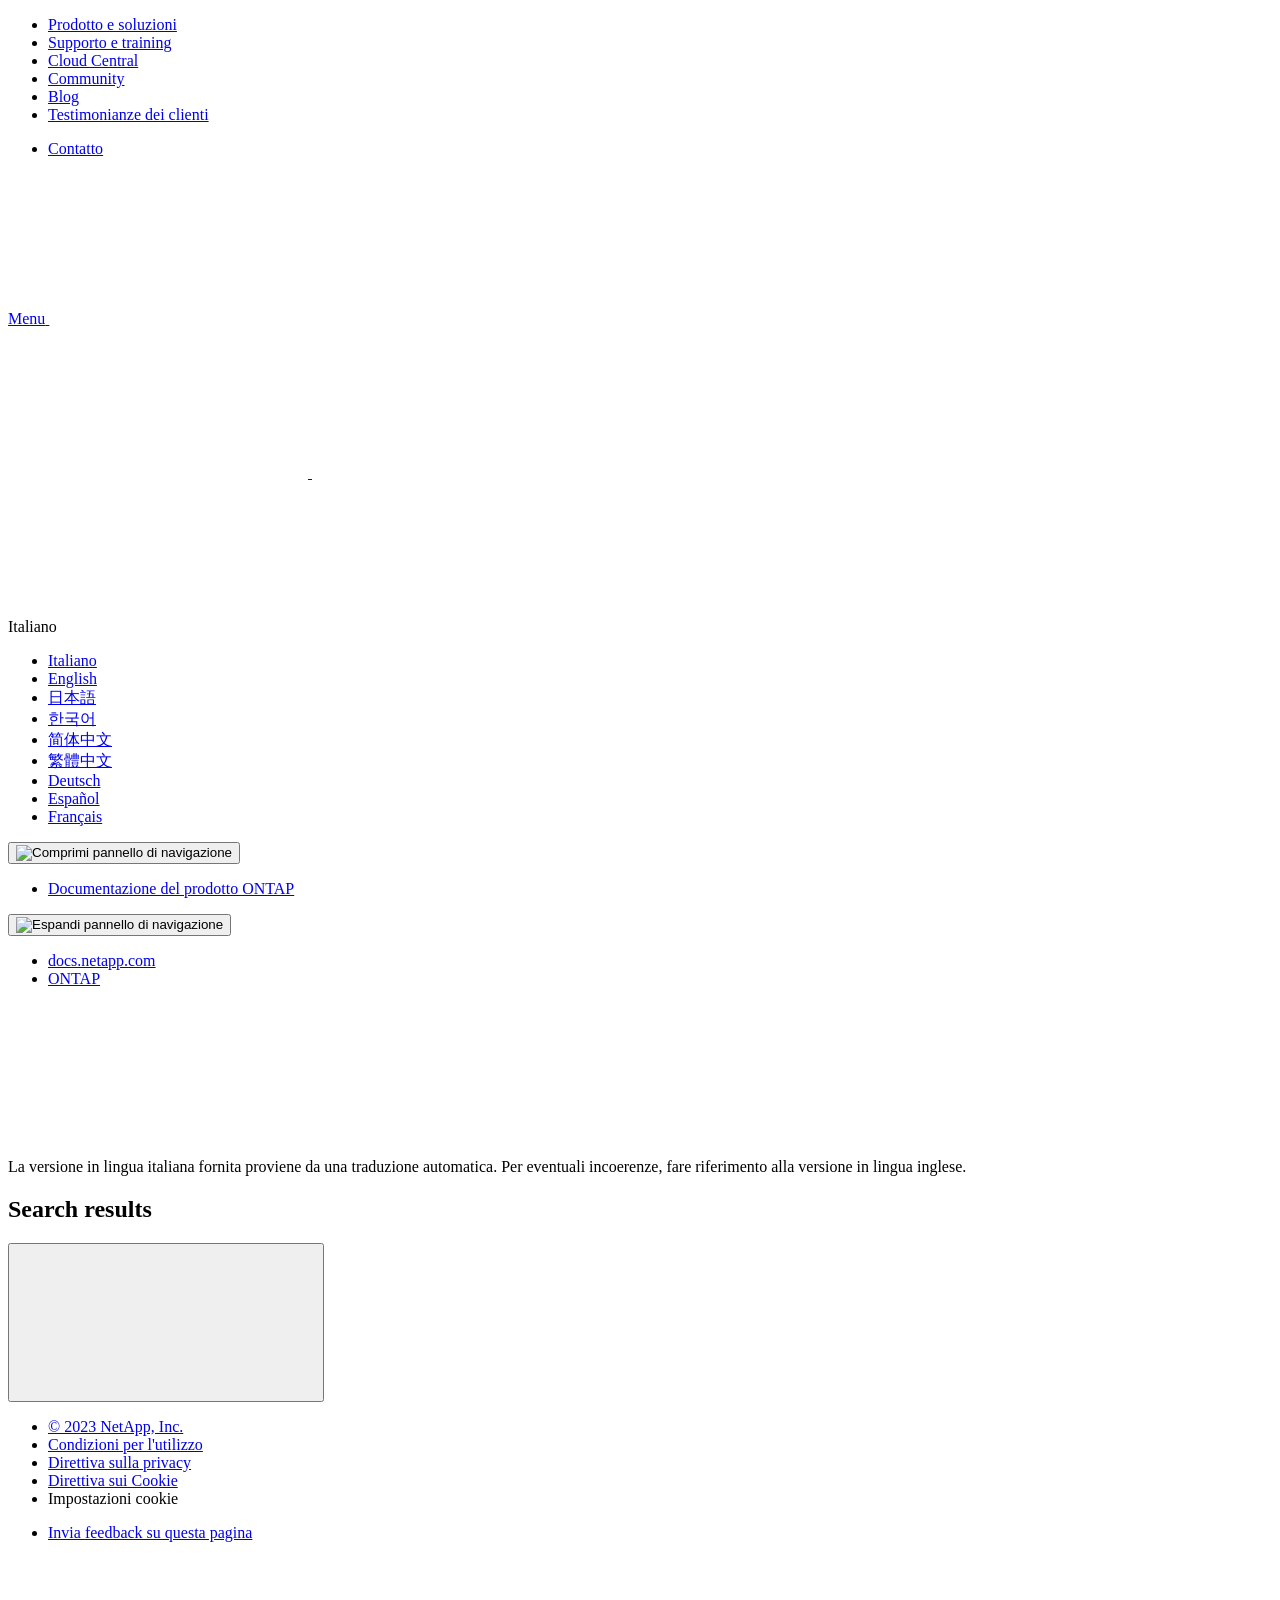
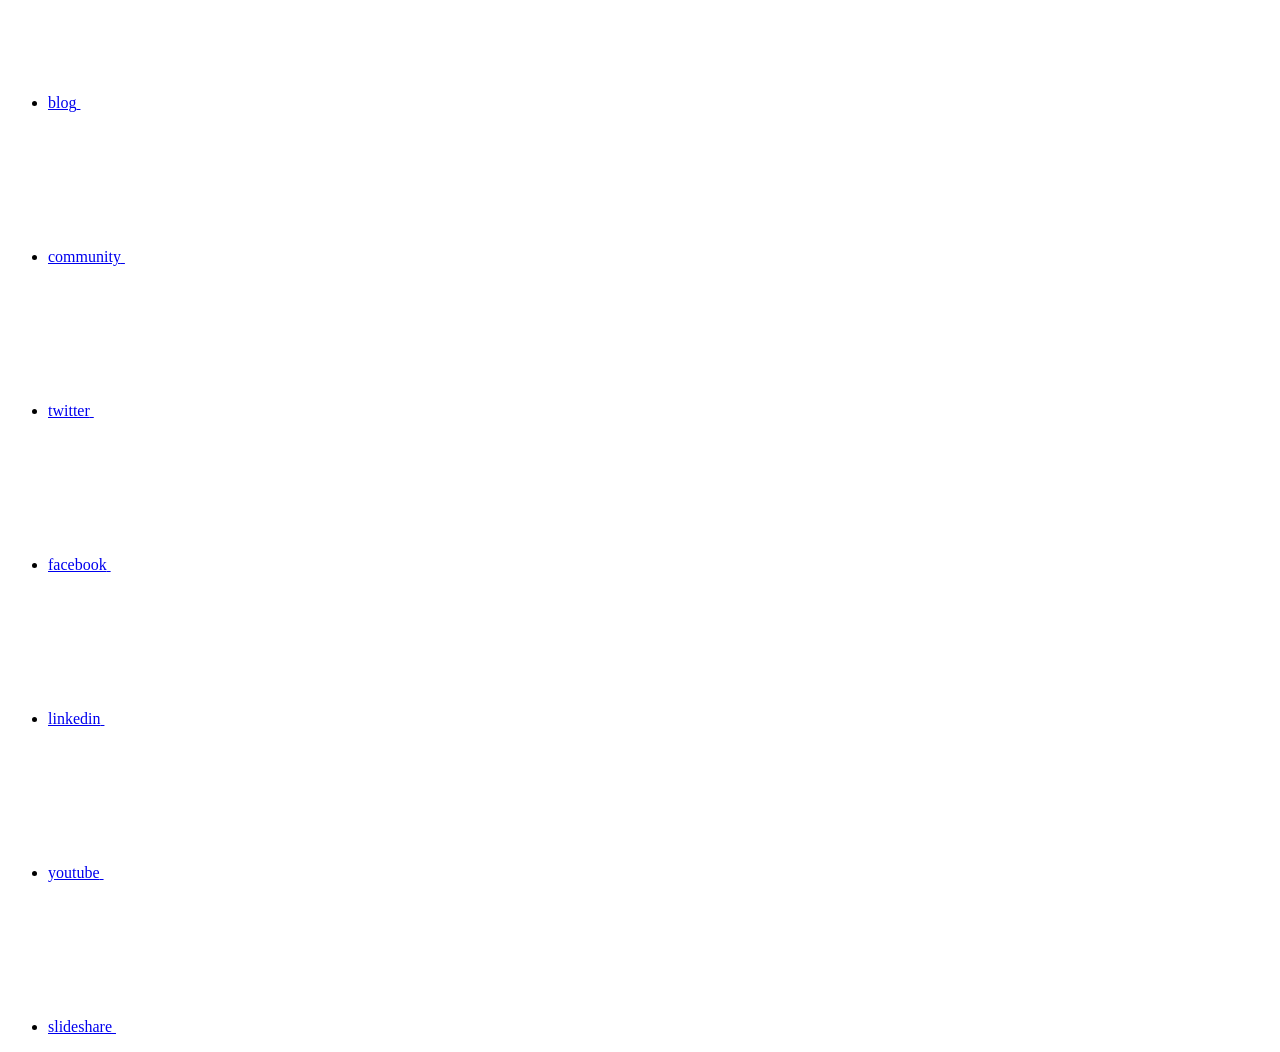
==== search.html @ 5f28cb70 "Deploying to gh-pages from  @ a21752ec2f2bb378ab0547759b6b0096c222dde5 🚀" ====
<!DOCTYPE html>
<html lang="it">
  <head class="at-element-marker">
  <title>Search results</title>
  <meta charset="utf-8">
  <meta http-equiv="x-ua-compatible" content="ie=edge,chrome=1">
  <meta http-equiv="language" content="en">
  <meta name="viewport" content="width=device-width, initial-scale=1">
  <meta property="og:title" content="Search results" />
	<meta property="og:type" content="website" />
	<meta property="og:url" content="https://docs.netapp.com/it-it/ontap-family/search.html" />
	<meta property="og:description" content="" />
  <meta property="og:image" content="https://docs.netapp.com/it-it/ontap-family/images/logo-tophat-social.png" />
  <meta property="og:image:alt" content="NetApp Logo" />
  <meta name="format-detection" content="telephone=no">
  <meta http-equiv="Content-Type" content="text/html; charset=utf-8">
  <meta http-equiv="encoding" content="utf-8">
  <meta http-equiv="nss-type" content="Product Documentation"/>
  <meta http-equiv="nss-subtype" content="User Guide"/><meta name="description" content="">
  <meta name="keywords" content=" "><meta name="translate" content="false"/><!-- Icons -->
  <link rel="icon" href="/it-it/ontap-family/images/favicon.ico" type="image/x-icon">

  <!-- RSS Feed --><!-- CSS Definitions: NetApp CSS should be defined after generic css -->

  <!-- Elastic Search -->
  <link rel="stylesheet" href="//cdn.jsdelivr.net/searchkit/0.10.0/theme.css">

  <!-- Combined CSS -->
  <link rel="stylesheet" type="text/css" href="/it-it/ontap-family/css/netappdocs.css">

  
  <link rel="stylesheet" href="/it-it/ontap-family/css/landing-page.css" type="text/css">
  <link rel="stylesheet" href="/it-it/ontap-family/css/tabbed-blocks.css" type="text/css">
  <!-- Canonical url -->
  <link rel="canonical" href="https://docs.netapp.com/it-it/ontap-family/search.html" />
  <link rel="alternate" hreflang="x-default" href="https://docs.netapp.com/us-en/ontap-family/search.html" />
  <link rel="alternate" hreflang="it" href="https://docs.netapp.com/it-it/ontap-family/search.html" />
  <link rel="alternate" hreflang="en" href="https://docs.netapp.com/us-en/ontap-family/search.html" />
  <link rel="alternate" hreflang="ja" href="https://docs.netapp.com/ja-jp/ontap-family/search.html" />
  <link rel="alternate" hreflang="ko" href="https://docs.netapp.com/ko-kr/ontap-family/search.html" />
  <link rel="alternate" hreflang="zh-Hans" href="https://docs.netapp.com/zh-cn/ontap-family/search.html" />
  <link rel="alternate" hreflang="zh-Hant" href="https://docs.netapp.com/zh-tw/ontap-family/search.html" />
  <link rel="alternate" hreflang="de" href="https://docs.netapp.com/de-de/ontap-family/search.html" />
  <link rel="alternate" hreflang="es" href="https://docs.netapp.com/es-es/ontap-family/search.html" />
  <link rel="alternate" hreflang="fr" href="https://docs.netapp.com/fr-fr/ontap-family/search.html" />
  <!-- Top level site integrations --><script>
    function addAdobeLaunch(adobeId) {
      var head = document.getElementsByTagName('head')[0];
      var adobe = document.createElement("script");
      adobe.type = "text/plain";
      adobe.className = "optanon-category-C0002";
      adobe.src = "//assets.adobedtm.com/60287eadf1ee/c284da483c83/"+adobeId+".min.js";
      head.appendChild(adobe);
    }

    function addGoogleAnalytics(gtagId) {
      var google = document.createElement("script");
      google.type = "text/plain";
      google.className = "optanon-category-C0002";
      google.src = "https://www.googletagmanager.com/gtag/js?id="+gtagId;
      var head = document.getElementsByTagName('head')[0];
      head.appendChild(google);

      window.dataLayer = window.dataLayer || [];
      function gtag(){dataLayer.push(arguments);}
      gtag('js', new Date());
      gtag('config', gtagId);
    }

    function addConsent(consentId) {
      var head = document.getElementsByTagName('head')[0];
      var onetrustConsent = document.createElement("script");
      onetrustConsent.type = "text/javascript";
      onetrustConsent.src = "https://cdn.cookielaw.org/consent/"+consentId+"/OtAutoBlock.js";
      head.appendChild(onetrustConsent);

      var onetrustScript = document.createElement("script");
      onetrustScript.type = "text/javascript";
      onetrustScript.src = "https://cdn.cookielaw.org/scripttemplates/otSDKStub.js";
      onetrustScript.charset = "UTF-8";
      onetrustScript.dataset.documentLanguage = "true";
      onetrustScript.dataset.domainScript = consentId;
      head.appendChild(onetrustScript);
    }addConsent("72570c5c-fe30-465f-b0e0-b77f7fb4ae34");
    addAdobeLaunch("launch-e9ff3acac59f");
    addGoogleAnalytics("UA-81697994-3");function OptanonWrapper() { }
  </script>
  <script src="https://cdnjs.cloudflare.com/ajax/libs/jquery/2.1.4/jquery.min.js"></script>
  <script src="https://cdnjs.cloudflare.com/ajax/libs/jquery-cookie/1.4.1/jquery.cookie.min.js"></script>

  <!-- Used for Product Family Page Sidebar Visibility --><link rel="stylesheet" href='/it-it/ontap-family/css/product-family.css' type="text/css">
  <script src='/it-it/ontap-family/js/product-family.js'></script><!-- Used to import Promise for IE. Required for SearchKit -->
  <script src="https://cdnjs.cloudflare.com/ajax/libs/bluebird/3.3.5/bluebird.min.js"></script><script src='/it-it/ontap-family/js/na-utility.js'></script>
 <!--  
  <link rel='stylesheet' href='/it-it/ontap-family/css/prism.css' type='text/css'>
  <link rel='stylesheet' href='/it-it/ontap-family/css/prism-netapp.css' type='text/css'>
 -->

  <!-- <script src='/it-it/ontap-family/js/na-utility.js'></script> -->
  <script src='/it-it/ontap-family/js/clouddocs.js'></script>
  <script src='/it-it/ontap-family/js/jquery.navgoco.min.js'></script>
  <script src="https://maxcdn.bootstrapcdn.com/bootstrap/3.3.7/js/bootstrap.min.js" integrity="sha384-Tc5IQib027qvyjSMfHjOMaLkfuWVxZxUPnCJA7l2mCWNIpG9mGCD8wGNIcPD7Txa" crossorigin="anonymous"></script>
  <!-- <script src='/it-it/ontap-family/js/toc.js'></script> -->
  <!-- <script src='/it-it/ontap-family/js/customscripts.js'></script> --><script>
      $(document).ready(function() {
          
          var collapseOnInit = true;
          

          var navSettings = {
              "caretHtml": '',
              "accordion": collapseOnInit,
              "openClass": 'active', // open
              "save": false, // leave false or nav highlighting doesn't work right
              "cookie": {
                  "name": 'navgoco',
                  "expires": false,
                  "path": '/'
              },
              "slide": {
                  "duration": 400,
                  "easing": 'swing'
              }
          };

          // Initialize navgoco with default options
          $("#mysidebar").navgoco(navSettings);
          

          $("#collapseAll").click(function(e) {
              e.preventDefault();
              $("#mysidebar").navgoco('toggle', false);
          });

          $("#expandAll").click(function(e) {
              e.preventDefault();
              $("#mysidebar").navgoco('toggle', true);
          });

          $(".sidebar-nav-container").on("scroll", function() {
            $.cookie("sidebarScroll", $(".sidebar-nav-container").scrollTop(), {
              path    : "/it-it/ontap-family"  
            });
          });
          $(function() {
            if ($.cookie("sidebarScroll")) {
              $(".sidebar-nav-container").scrollTop($.cookie("sidebarScroll"));
            }
          });

      });

  </script>
  <script>
      $(document).ready(function() {
          $("#tg-sb-link").click(function() {
              $("#tg-sb-sidebar").toggle();
              $("#tg-sb-content").toggleClass('col-md-9');
              $("#tg-sb-content").toggleClass('col-md-12');
              $("#tg-sb-icon").toggleClass('fa-toggle-on');
              $("#tg-sb-icon").toggleClass('fa-toggle-off');
          });
      });
  </script>
  <script src='/it-it/ontap-family/js/custom-dropdown.js'></script>
  <script src='/it-it/ontap-family/js/FileSaver.min.js'></script>
  <script src='/it-it/ontap-family/js/jszip-utils.min.js'></script>
  <script src='/it-it/ontap-family/js/jszip.min.js'></script>
  <!-- <script src='/it-it/ontap-family/js/pdf-ux.js'></script> -->
</head>


  <body class role="document" data-flavor="">
    <div id="page" class="n-off-canvas-menu">
      <div class="n-off-canvas-menu__menu"><!--TODO: Add offcanvas code --></div>
      <div class="n-off-canvas-menu__content-wrap">
        <header class="site-header" id="banner">
  
  <!-- Start top_hat -->
  <div class="n-top-hat">
    <div class="n-container">
      <div class="n-top-hat__cross-property-nav">
        <ul class="n-top-hat__list">
          <li class="n-top-hat__list-item">
            <a href="https://www.netapp.com/products-a-z/" class="n-top-hat__link">Prodotto e soluzioni</a>
          </li>
          <li class="n-top-hat__list-item">
            <a href="https://www.netapp.com/support-and-training/netapp-university/" class="n-top-hat__link">Supporto e training</a>
          </li>
          <li class="n-top-hat__list-item">
            <a href="https://cloud.netapp.com" class="n-top-hat__link">Cloud Central</a>
          </li>
          <li class="n-top-hat__list-item">
            <a href="https://community.netapp.com/" class="n-top-hat__link">Community</a>
          </li>
          <li class="n-top-hat__list-item">
            <a href="https://blog.netapp.com/" class="n-top-hat__link">Blog</a>
          </li>
          <li class="n-top-hat__list-item">
            <a href="https://customers.netapp.com/en/" class="n-top-hat__link">Testimonianze dei clienti</a>
          </li>
        </ul>
      </div>
      <div class="n-top-hat__utils">
        <ul class="n-top-hat__list">
          <li class="n-top-hat__list-item">
            <a href="https://www.netapp.com/company/contact-us/" target="_self" class="n-top-hat__link" data-ntap-ui="contact-us">Contatto</a>
          </li>
        </ul>
      </div>
    </div>
  </div>
  <!-- End top_hat -->

  <!-- Start property bar -->
  <style>
    .n-property-navigation-bar__menus--desktop-experience .n-menu--mega__default-content__heading span {
    color: #34B0FF;
    }
  </style>
  <div class="n-property-bar " data-ntap-ui="sticky-nav">
    <div class="n-property-bar__inner-wrap">
      <div class="n-property-bar__menu-toggle">
        <a href="#" class="n-property-bar__menu-toggle-link">
          <span class="n-property-bar__menu-toggle-text">Menu</span>
          <svg class="n-icon-bars n-property-bar__menu-toggle-icon" aria-labelledby="title">
            <title>bars</title>
            <use xlink:href="/it-it/ontap-family/images/sprite.svg#bars"></use>
          </svg>
        </a>
      </div>
      <div class="n-property-bar__property-mark ">
        <a href="https://www.netapp.com" class="n-property-bar__property-link">
          <div class="n-property-bar__logo">
            <svg class="n-icon-netapp-mark n-icon-netapp-mark n-property-bar__netapp-mark-icon" aria-labelledby="title">
              <title>netapp-mark</title>
              <use xlink:href="/it-it/ontap-family/images/sprite.svg#netapp-mark"></use>
            </svg>
            <svg class="n-icon-netapp-logo n-property-bar__logo-svg" aria-labelledby="title">
              <title>netapp-logo</title>
              <use xlink:href="/it-it/ontap-family/images/sprite.svg#netapp-logo"></use>
            </svg>
          </div>
        </a>
      </div>

      
    </div>
  </div>
  <div class="n-property-bar__toolbar">
    <!-- Start Language Selector --><div id="language-dropdown" class="custom-dropdown custom-dropdown-lang">
      <div class="custom-dropdown-select custom-dropdown-select-lang">
      <span class="lang-name">Italiano</span>
          <svg class="n-globe__icon" aria-labelledby="title">
            <title>globe</title>
            <use xmlns:xlink="http://www.w3.org/1999/xlink" xlink:href="/it-it/ontap-family/images/sprite.svg#globe"></use>
          </svg>
        </button>
      </div>

      <ul class="custom-dropdown-menu"><li>
          <a href="https://docs.netapp.com/it-it/ontap-family//search.html" target="_self"><span translate="no" class="notranslate">Italiano</span></a>
        </li><li>
          <a href="https://docs.netapp.com/us-en/ontap-family//search.html" target="_self"><span translate="no" class="notranslate">English</span></a>
        </li><li>
          <a href="https://docs.netapp.com/ja-jp/ontap-family//search.html" target="_self"><span translate="no" class="notranslate">日本語</span></a>
        </li><li>
          <a href="https://docs.netapp.com/ko-kr/ontap-family//search.html" target="_self"><span translate="no" class="notranslate">한국어</span></a>
        </li><li>
          <a href="https://docs.netapp.com/zh-cn/ontap-family//search.html" target="_self"><span translate="no" class="notranslate">简体中文</span></a>
        </li><li>
          <a href="https://docs.netapp.com/zh-tw/ontap-family//search.html" target="_self"><span translate="no" class="notranslate">繁體中文</span></a>
        </li><li>
          <a href="https://docs.netapp.com/de-de/ontap-family//search.html" target="_self"><span translate="no" class="notranslate">Deutsch</span></a>
        </li><li>
          <a href="https://docs.netapp.com/es-es/ontap-family//search.html" target="_self"><span translate="no" class="notranslate">Español</span></a>
        </li><li>
          <a href="https://docs.netapp.com/fr-fr/ontap-family//search.html" target="_self"><span translate="no" class="notranslate">Français</span></a>
        </li></ul>
    </div>
    <!-- End Language Selector -->

    <div class="n-property-bar__cta"></div>
  </div>
  <!-- End property bar -->
</header>


        <main id="n-main-content" class="n-main-content">
          <!-- Start Documentation Content -->
<div class="ie-main">
  <!-- Sidebar Column -->
  
  <div class="col-md-3" id="sidebar-height">
      <button id="btn-sidebar-collapse" onclick="hideSidebar()"><img src="/it-it/ontap-family/images/collapse.png" alt="Comprimi pannello di navigazione"></button>
      <div class="sidebar-nav-container" id="mysidebardiv">
  <ul id="mysidebar" class="nav"><li 
      data-pdf-exists="true" 
      data-pdf-filename="Documentazione del prodotto ONTAP"
      data-li-level="1#" 
      class=" "
    ><a class="na-navbar-padding" href="/it-it/ontap-family/index.html">
        Documentazione del prodotto ONTAP
      </a></li></ul>
</div>
<script>
  window.onscroll = () => {
    const value = -40 - (document.body.scrollHeight - (window.innerHeight + document.scrollingElement.scrollTop));
    
    document.getElementById("sidebar-height").style.bottom = Math.max(0,value) + "px";
};
</script>
<!-- this highlights the active parent class in the navgoco sidebar. this is critical so that the parent expands when you're viewing a page. This must appear below the sidebar code above. Otherwise, if placed inside customscripts.js, the script runs before the sidebar code runs and the class never gets inserted.-->
<script>$("li.active").parents('li').toggleClass("active");</script>
<script>$("#mysidebar li.active").parents('ul').css("display","block");</script>


  </div>
  

  <div class="ie-content-pane n-doc__component-detail-content n-doc__component-detail-content--show-code">
    <!-- Begin of page container --><article class="page-content" id="main">
      <div class="ie-utility">
  <button id="btn-sidebar-expand" onclick="showSidebar()"><img src="/it-it/ontap-family/images/expand.png" alt="Espandi pannello di navigazione"></button>
  <div class="ie-menu">
    <div class="n-breadcrumb">
      <ul class="n-breadcrumb__list">
        <li class="n-breadcrumb__list-item">
          <a href="https://docs.netapp.com">docs.netapp.com</a>
        </li>
        

        

        <li class="n-breadcrumb__list-item">
          <a href="/it-it/ontap-family/">ONTAP</a>
        </li>

      </ul>
    </div>
    <div style="clear: both"></div><!-- Main needs to have height -->
  </div>
</div>

      <div class="ie-nmt-disclaimer">
  <span>
    <div class="ie-nmt-disclaimer-container">
      <div class="ie-nmt-disclaimer-icon">
        <svg class="luci-icon" aria-hidden="true">
          <use xlink:href="/it-it/ontap-family/images/sprite.svg#circle-info">
        </svg>
      </div>
      <div class="ie-nmt-disclaimer-content">
        <span> La versione in lingua italiana fornita proviene da una traduzione automatica. Per eventuali incoerenze, fare riferimento alla versione in lingua inglese. </span>
      </div>
      <div style="clear:both;"></div>
    </div>
  </span>
</div><div class="n-doc__component-detail-heading-wrap">
  <h1 class="n-doc__component-detail-heading">Search results</h1>
</div>


<div id="search-demo-container" class="n-property-bar__search">
  <div id="react-search" 
  data-search-html="/it-it/ontap-family/search.html"
  data-type="page" 
  data-placeholder="Esplora la documentazione" 
  data-no-results-found="Nessun risultato per {query}" 
  data-did-you-mean="Cerca {suggestion}." 
  data-no-results-found-did-you-mean="Nessun risultato per {query}. Intendi {suggestion}?" 
  data-results-found="{hitCount} risultati trovati"
  data-error-message="Si è verificato un problema durante il recupero dei risultati. Riprova."
  data-error-reset="Reimposta ricerca"
  data-sk-es-pf-indexes=""
  data-flavor=""></div>
  <button class="search-all-icon n-property-bar__search-toggle-button" type="button">
    <svg class="n-icon-search n-property-bar__search-toggle-button-icon" aria-labelledby="title">
      <title>search</title>
      <use xmlns:xlink="http://www.w3.org/1999/xlink" xlink:href="/it-it/ontap-family/images/sprite.svg#search"></use>
    </svg>
  </button>
</div>


    </article>
    <!-- Page Container -->
  </div>

  <div style="clear: both"></div><!-- Main needs to have height --></div>

        </main>

        <footer class="n-footer">
  <div class="n-footer__bottom">
    <div class="n-container">
      <div class="n-footer__bottom-left">
        <div class="n-footer__copyright">
          <ul class="n-footer__copyright-list">
            <li class="n-footer__copyright-link">
              <a href="https://www.netapp.com/company/legal/copyright/">© 2023 NetApp, Inc.</a>
            </li>
            <li class="n-footer__copyright-link">
              <a href="https://www.netapp.com/company/legal/terms-of-use/">Condizioni per l'utilizzo</a>
            </li>
            <li class="n-footer__copyright-link">
              <a href="https://www.netapp.com/company/legal/privacy-policy/">Direttiva sulla privacy</a>
            </li>
            <li class="n-footer__copyright-link">
              <a href="https://www.netapp.com/company/legal/cookie-policy/">Direttiva sui Cookie</a>
            </li>
            <li class="n-footer__copyright-link">
              <a class="ot-sdk-show-settings">Impostazioni cookie</a>
            </li>
          </ul>
        </div>
      </div>
      <div class="n-footer__bottom-right">
        <div class="n-footer__copyright">
          <ul class="n-footer__copyright-list">
            <li class="n-footer__copyright-link">
              <a target="_self" href="javascript:netapp_mailto()">Invia feedback su questa pagina</a>
            </li>
          </ul>
        </div>
        <div class="n-footer__social-links">
          <ul class="n-footer__social-link-list">
            <li class="n-footer__social-link-list-item">
              <a class="n-footer__social-link" data-ntap-social="follow-blog" href="https://blog.netapp.com"
                target="_blank" title="blog" alt="blog">
                <span class="n-footer__social-link-text">blog</span>
                <svg class="n-icon-blog n-footer__social-link-icon" aria-labelledby="title">
                  <title>blog@</title>
                  <use xmlns:xlink="http://www.w3.org/1999/xlink"
                    xlink:href="/it-it/ontap-family/images/sprite.svg#blog"></use>
                </svg>
              </a>
            </li>
            <li class="n-footer__social-link-list-item">
              <a class="n-footer__social-link" data-ntap-social="follow-community" href="https://community.netapp.com/"
                target="_blank" title="community" alt="community">
                <span class="n-footer__social-link-text">community</span>
                <svg class="n-icon-community n-footer__social-link-icon" aria-labelledby="title">
                  <title>community@</title>
                  <use xmlns:xlink="http://www.w3.org/1999/xlink"
                    xlink:href="/it-it/ontap-family/images/sprite.svg#comments"></use>
                </svg>
              </a>
            </li>
            <li class="n-footer__social-link-list-item">
              <a class="n-footer__social-link" data-ntap-social="follow-twitter" href="https://twitter.com/netapp"
                target="_blank" title="twitter" alt="twitter">
                <span class="n-footer__social-link-text">twitter</span>
                <svg class="n-icon-twitter n-footer__social-link-icon" aria-labelledby="title">
                  <title>twitter@</title>
                  <use xmlns:xlink="http://www.w3.org/1999/xlink"
                    xlink:href="/it-it/ontap-family/images/sprite.svg#twitter"></use>
                </svg>
              </a>
            </li>
            <li class="n-footer__social-link-list-item">
              <a class="n-footer__social-link" data-ntap-social="follow-facebook" href="https://www.facebook.com/NetApp"
                target="_blank" title="facebook" alt="facebook">
                <span class="n-footer__social-link-text">facebook</span>
                <svg class="n-icon-facebook n-footer__social-link-icon" aria-labelledby="title">
                  <title>facebook@</title>
                  <use xmlns:xlink="http://www.w3.org/1999/xlink"
                    xlink:href="/it-it/ontap-family/images/sprite.svg#facebook"></use>
                </svg>
              </a>
            </li>
            <li class="n-footer__social-link-list-item">
              <a class="n-footer__social-link" data-ntap-social="follow-linkedin"
                href="https://www.linkedin.com/company/netapp" target="_blank" title="linkedin" alt="linkedin">
                <span class="n-footer__social-link-text">linkedin</span>
                <svg class="n-icon-linkedin n-footer__social-link-icon" aria-labelledby="title">
                  <title>linkedin@</title>
                  <use xmlns:xlink="http://www.w3.org/1999/xlink"
                    xlink:href="/it-it/ontap-family/images/sprite.svg#linkedin"></use>
                </svg>
              </a>
            </li>
            <li class="n-footer__social-link-list-item">
              <a class="n-footer__social-link" data-ntap-social="follow-youtube"
                href="https://www.youtube.com/user/NetAppTV" target="_blank" title="youtube" alt="youtube">
                <span class="n-footer__social-link-text">youtube</span>
                <svg class="n-icon-youtube n-footer__social-link-icon" aria-labelledby="title">
                  <title>youtube@</title>
                  <use xmlns:xlink="http://www.w3.org/1999/xlink"
                    xlink:href="/it-it/ontap-family/images/sprite.svg#youtube"></use>
                </svg>
              </a>
            </li>
            <li class="n-footer__social-link-list-item">
              <a class="n-footer__social-link" data-ntap-social="follow-slideshare"
                href="https://www.slideshare.net/NetApp" target="_blank" title="slideshare" alt="slideshare">
                <span class="n-footer__social-link-text">slideshare</span>
                <svg class="n-icon-slideshare n-footer__social-link-icon" aria-labelledby="title">
                  <title>slideshare@</title>
                  <use xmlns:xlink="http://www.w3.org/1999/xlink"
                    xlink:href="/it-it/ontap-family/images/sprite.svg#slideshare"></use>
                </svg>
              </a>
            </li>
          </ul>
        </div>
      </div>
    </div>
  </div>
</footer>

      </div><!-- Elasticsearch JS -->
      <script type="text/javascript" src='/it-it/ontap-family/js/bundle.js'></script>

      <!-- Syntax Highlighting -->
      <script type="text/javascript" src='/it-it/ontap-family/js/prism.js'></script>
      <script type="text/javascript" src='/it-it/ontap-family/js/prism-curl.js'></script>
    </div>
    <script>
      document.body.offsetWidth=1903;
      cookieLaw = {}
      cookieLaw.euCountry = "US";
      cookieLaw.invoke = function(){return false;}
    </script>
    <script src='/it-it/ontap-family/js/tabbed-blocks.js'></script>
    <script src='/it-it/ontap-family/js/sidebar.js'></script>
  </body><script>
    /*
      if(hasParameter(window.location.search,'q')) {
        var queryString = decodeURI(getParameter(window.location.search, 'q'));
        document.getElementsByClassName("sk-search-box__text")[0].setAttribute("value", queryString);
      }

      function getParameter(searchString,param) {
        var params = searchString.split('?&');
        for(var i=0;i<params.length;i++) {
          var paramIndex = params[i].indexOf(param+"=");
          if(paramIndex != -1) {
            return params[i].substring(paramIndex+param.length+1);
          }
        }

        return "";
      }

      function hasParameter(searchString,param) {
        searchString = searchString || "";
        param = param || "";
        return (searchString.indexOf("?"+param+"=") != -1 || searchString.indexOf("&"+param+"=") != -1);
      }
      */
  </script></html>
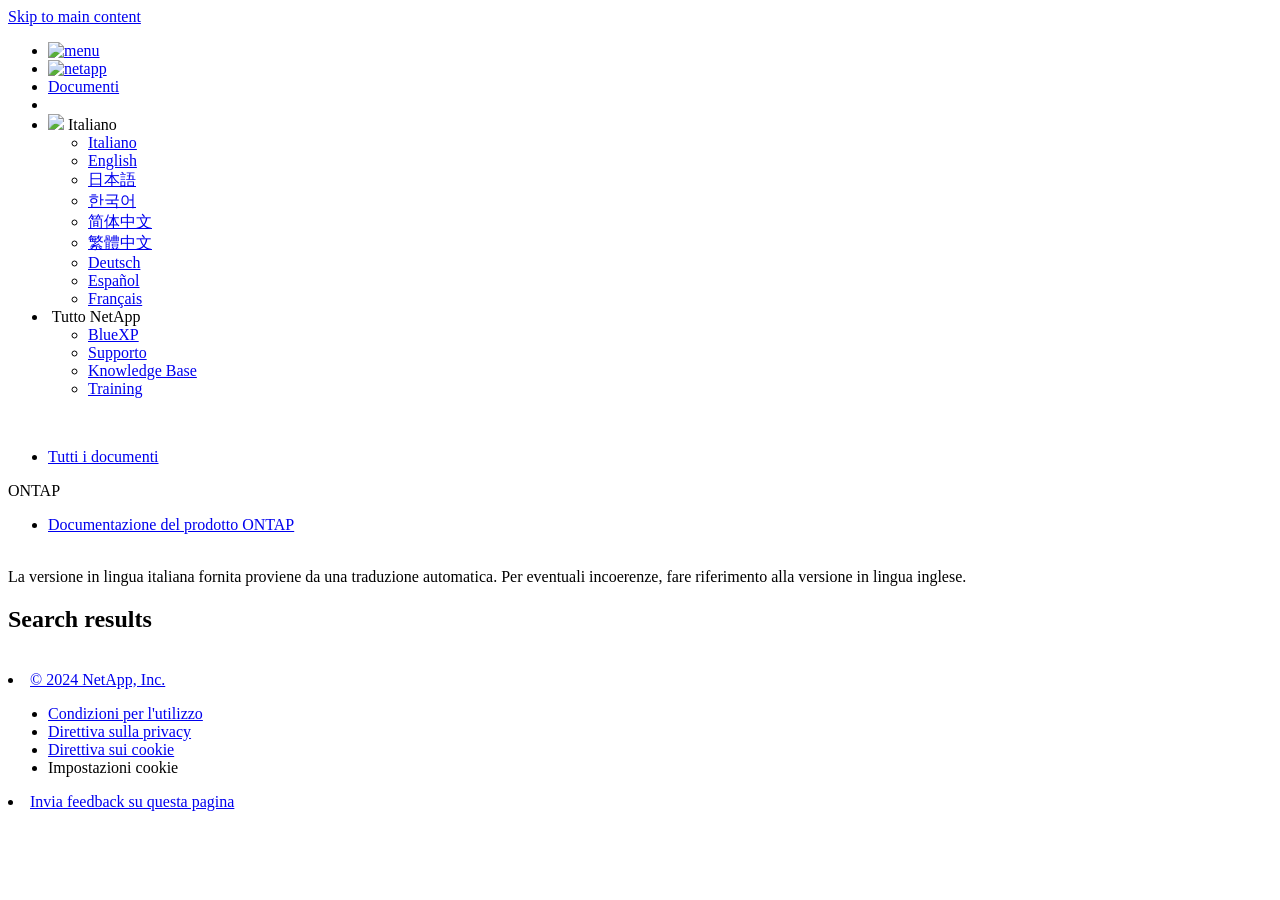
==== commit b5b9d4be: "Built from 3b812da NetAppDocs/netappdocs-build@782b76fc1b76c51d43b6371d3a2fc29d93541a50" ====
--- a/search.html
+++ b/search.html
@@ -22,15 +22,13 @@
 
   <!-- RSS Feed --><!-- CSS Definitions: NetApp CSS should be defined after generic css -->
 
-  <!-- Elastic Search -->
-  <link rel="stylesheet" href="//cdn.jsdelivr.net/searchkit/0.10.0/theme.css">
 
   <!-- Combined CSS -->
-  <link rel="stylesheet" type="text/css" href="/it-it/ontap-family/css/netappdocs.css">
-
-  
-  <link rel="stylesheet" href="/it-it/ontap-family/css/landing-page.css" type="text/css">
-  <link rel="stylesheet" href="/it-it/ontap-family/css/tabbed-blocks.css" type="text/css">
+  <link rel="stylesheet" type="text/css" href="/it-it/ontap-family/css/ie-netappdocs.css">
+
+  
+  <link rel="stylesheet" href="/it-it/ontap-family/css/ie-landing-page.css" type="text/css">
+  <link rel="stylesheet" href="/it-it/ontap-family/css/ie-tabbed-blocks.css" type="text/css">
   <!-- Canonical url -->
   <link rel="canonical" href="https://docs.netapp.com/it-it/ontap-family/search.html" />
   <link rel="alternate" hreflang="x-default" href="https://docs.netapp.com/us-en/ontap-family/search.html" />
@@ -43,115 +41,26 @@
   <link rel="alternate" hreflang="de" href="https://docs.netapp.com/de-de/ontap-family/search.html" />
   <link rel="alternate" hreflang="es" href="https://docs.netapp.com/es-es/ontap-family/search.html" />
   <link rel="alternate" hreflang="fr" href="https://docs.netapp.com/fr-fr/ontap-family/search.html" />
-  <!-- Top level site integrations --><script>
-    function addAdobeLaunch(adobeId) {
-      var head = document.getElementsByTagName('head')[0];
-      var adobe = document.createElement("script");
-      adobe.type = "text/plain";
-      adobe.className = "optanon-category-C0002";
-      adobe.src = "//assets.adobedtm.com/60287eadf1ee/c284da483c83/"+adobeId+".min.js";
-      head.appendChild(adobe);
-    }
-
-    function addGoogleAnalytics(gtagId) {
-      var google = document.createElement("script");
-      google.type = "text/plain";
-      google.className = "optanon-category-C0002";
-      google.src = "https://www.googletagmanager.com/gtag/js?id="+gtagId;
-      var head = document.getElementsByTagName('head')[0];
-      head.appendChild(google);
-
-      window.dataLayer = window.dataLayer || [];
-      function gtag(){dataLayer.push(arguments);}
-      gtag('js', new Date());
-      gtag('config', gtagId);
-    }
-
-    function addConsent(consentId) {
-      var head = document.getElementsByTagName('head')[0];
-      var onetrustConsent = document.createElement("script");
-      onetrustConsent.type = "text/javascript";
-      onetrustConsent.src = "https://cdn.cookielaw.org/consent/"+consentId+"/OtAutoBlock.js";
-      head.appendChild(onetrustConsent);
-
-      var onetrustScript = document.createElement("script");
-      onetrustScript.type = "text/javascript";
-      onetrustScript.src = "https://cdn.cookielaw.org/scripttemplates/otSDKStub.js";
-      onetrustScript.charset = "UTF-8";
-      onetrustScript.dataset.documentLanguage = "true";
-      onetrustScript.dataset.domainScript = consentId;
-      head.appendChild(onetrustScript);
-    }addConsent("72570c5c-fe30-465f-b0e0-b77f7fb4ae34");
-    addAdobeLaunch("launch-e9ff3acac59f");
-    addGoogleAnalytics("UA-81697994-3");function OptanonWrapper() { }
-  </script>
+  <!-- Top level site integrations -->
+<script type="text/javascript" src="https://cdn.cookielaw.org/consent/72570c5c-fe30-465f-b0e0-b77f7fb4ae34/OtAutoBlock.js"></script>
+    <script type="text/javascript" src="https://cdn.cookielaw.org/scripttemplates/otSDKStub.js" charset="UTF-8" data-document-language="true" data-domain-script="72570c5c-fe30-465f-b0e0-b77f7fb4ae34"></script>
+    <script type="text/javascript">function OptanonWrapper() { }</script>
+    <script type="text/plain" class="optanon-category-C0002" src="https://assets.adobedtm.com/60287eadf1ee/c284da483c83/launch-e9ff3acac59f.min.js"></script>
+    <script class="optanon-category-C0001">(function(w,d,s,l,i){w[l]=w[l]||[];w[l].push({'gtm.start':
+        new Date().getTime(),event:'gtm.js'});var f=d.getElementsByTagName(s)[0],
+        j=d.createElement(s),dl=l!='dataLayer'?'&l='+l:'';j.setAttributeNode(d.createAttribute('data-ot-ignore'));j.setAttribute('class','optanon-category-C0001');j.async=true;
+        j.src='https://www.googletagmanager.com/gtm.js?id='+i+dl+'';f.parentNode.insertBefore(j,f);
+        })(window,document,'script','dataLayer','GTM-MD73T9M');</script>
+
   <script src="https://cdnjs.cloudflare.com/ajax/libs/jquery/2.1.4/jquery.min.js"></script>
+  
   <script src="https://cdnjs.cloudflare.com/ajax/libs/jquery-cookie/1.4.1/jquery.cookie.min.js"></script>
 
-  <!-- Used for Product Family Page Sidebar Visibility --><link rel="stylesheet" href='/it-it/ontap-family/css/product-family.css' type="text/css">
-  <script src='/it-it/ontap-family/js/product-family.js'></script><!-- Used to import Promise for IE. Required for SearchKit -->
-  <script src="https://cdnjs.cloudflare.com/ajax/libs/bluebird/3.3.5/bluebird.min.js"></script><script src='/it-it/ontap-family/js/na-utility.js'></script>
- <!--  
-  <link rel='stylesheet' href='/it-it/ontap-family/css/prism.css' type='text/css'>
-  <link rel='stylesheet' href='/it-it/ontap-family/css/prism-netapp.css' type='text/css'>
- -->
-
-  <!-- <script src='/it-it/ontap-family/js/na-utility.js'></script> -->
-  <script src='/it-it/ontap-family/js/clouddocs.js'></script>
-  <script src='/it-it/ontap-family/js/jquery.navgoco.min.js'></script>
-  <script src="https://maxcdn.bootstrapcdn.com/bootstrap/3.3.7/js/bootstrap.min.js" integrity="sha384-Tc5IQib027qvyjSMfHjOMaLkfuWVxZxUPnCJA7l2mCWNIpG9mGCD8wGNIcPD7Txa" crossorigin="anonymous"></script>
-  <!-- <script src='/it-it/ontap-family/js/toc.js'></script> -->
-  <!-- <script src='/it-it/ontap-family/js/customscripts.js'></script> --><script>
-      $(document).ready(function() {
-          
-          var collapseOnInit = true;
-          
-
-          var navSettings = {
-              "caretHtml": '',
-              "accordion": collapseOnInit,
-              "openClass": 'active', // open
-              "save": false, // leave false or nav highlighting doesn't work right
-              "cookie": {
-                  "name": 'navgoco',
-                  "expires": false,
-                  "path": '/'
-              },
-              "slide": {
-                  "duration": 400,
-                  "easing": 'swing'
-              }
-          };
-
-          // Initialize navgoco with default options
-          $("#mysidebar").navgoco(navSettings);
-          
-
-          $("#collapseAll").click(function(e) {
-              e.preventDefault();
-              $("#mysidebar").navgoco('toggle', false);
-          });
-
-          $("#expandAll").click(function(e) {
-              e.preventDefault();
-              $("#mysidebar").navgoco('toggle', true);
-          });
-
-          $(".sidebar-nav-container").on("scroll", function() {
-            $.cookie("sidebarScroll", $(".sidebar-nav-container").scrollTop(), {
-              path    : "/it-it/ontap-family"  
-            });
-          });
-          $(function() {
-            if ($.cookie("sidebarScroll")) {
-              $(".sidebar-nav-container").scrollTop($.cookie("sidebarScroll"));
-            }
-          });
-
-      });
-
-  </script>
-  <script>
+  <!-- Used for Product Family Page Sidebar Visibility --><link rel="stylesheet" href='/it-it/ontap-family/css/ie-product-family.css' type="text/css">
+  <script src='/it-it/ontap-family/js/ie-product-family.js'></script><!-- Used to import Promise for IE. Required for SearchKit -->
+  <script src="https://cdnjs.cloudflare.com/ajax/libs/bluebird/3.3.5/bluebird.min.js"></script><script src='/it-it/ontap-family/js/ie-clouddocs.js'></script>
+  <script src="https://maxcdn.bootstrapcdn.com/bootstrap/3.3.7/js/bootstrap.min.js" integrity="sha384-Tc5IQib027qvyjSMfHjOMaLkfuWVxZxUPnCJA7l2mCWNIpG9mGCD8wGNIcPD7Txa" crossorigin="anonymous"></script><script>
+    /*
       $(document).ready(function() {
           $("#tg-sb-link").click(function() {
               $("#tg-sb-sidebar").toggle();
@@ -161,232 +70,390 @@
               $("#tg-sb-icon").toggleClass('fa-toggle-off');
           });
       });
+      */
   </script>
   <script src='/it-it/ontap-family/js/custom-dropdown.js'></script>
   <script src='/it-it/ontap-family/js/FileSaver.min.js'></script>
   <script src='/it-it/ontap-family/js/jszip-utils.min.js'></script>
-  <script src='/it-it/ontap-family/js/jszip.min.js'></script>
-  <!-- <script src='/it-it/ontap-family/js/pdf-ux.js'></script> -->
-</head>
+  <script src='/it-it/ontap-family/js/jszip.min.js'></script></head>
 
 
   <body class role="document" data-flavor="">
-    <div id="page" class="n-off-canvas-menu">
-      <div class="n-off-canvas-menu__menu"><!--TODO: Add offcanvas code --></div>
-      <div class="n-off-canvas-menu__content-wrap">
-        <header class="site-header" id="banner">
-  
-  <!-- Start top_hat -->
-  <div class="n-top-hat">
-    <div class="n-container">
-      <div class="n-top-hat__cross-property-nav">
-        <ul class="n-top-hat__list">
-          <li class="n-top-hat__list-item">
-            <a href="https://www.netapp.com/products-a-z/" class="n-top-hat__link">Prodotto e soluzioni</a>
-          </li>
-          <li class="n-top-hat__list-item">
-            <a href="https://www.netapp.com/support-and-training/netapp-university/" class="n-top-hat__link">Supporto e training</a>
-          </li>
-          <li class="n-top-hat__list-item">
-            <a href="https://cloud.netapp.com" class="n-top-hat__link">Cloud Central</a>
-          </li>
-          <li class="n-top-hat__list-item">
-            <a href="https://community.netapp.com/" class="n-top-hat__link">Community</a>
-          </li>
-          <li class="n-top-hat__list-item">
-            <a href="https://blog.netapp.com/" class="n-top-hat__link">Blog</a>
-          </li>
-          <li class="n-top-hat__list-item">
-            <a href="https://customers.netapp.com/en/" class="n-top-hat__link">Testimonianze dei clienti</a>
-          </li>
-        </ul>
-      </div>
-      <div class="n-top-hat__utils">
-        <ul class="n-top-hat__list">
-          <li class="n-top-hat__list-item">
-            <a href="https://www.netapp.com/company/contact-us/" target="_self" class="n-top-hat__link" data-ntap-ui="contact-us">Contatto</a>
-          </li>
-        </ul>
-      </div>
-    </div>
-  </div>
-  <!-- End top_hat -->
-
-  <!-- Start property bar -->
-  <style>
-    .n-property-navigation-bar__menus--desktop-experience .n-menu--mega__default-content__heading span {
-    color: #34B0FF;
-    }
-  </style>
-  <div class="n-property-bar " data-ntap-ui="sticky-nav">
-    <div class="n-property-bar__inner-wrap">
-      <div class="n-property-bar__menu-toggle">
-        <a href="#" class="n-property-bar__menu-toggle-link">
-          <span class="n-property-bar__menu-toggle-text">Menu</span>
-          <svg class="n-icon-bars n-property-bar__menu-toggle-icon" aria-labelledby="title">
-            <title>bars</title>
-            <use xlink:href="/it-it/ontap-family/images/sprite.svg#bars"></use>
-          </svg>
-        </a>
-      </div>
-      <div class="n-property-bar__property-mark ">
-        <a href="https://www.netapp.com" class="n-property-bar__property-link">
-          <div class="n-property-bar__logo">
-            <svg class="n-icon-netapp-mark n-icon-netapp-mark n-property-bar__netapp-mark-icon" aria-labelledby="title">
-              <title>netapp-mark</title>
-              <use xlink:href="/it-it/ontap-family/images/sprite.svg#netapp-mark"></use>
-            </svg>
-            <svg class="n-icon-netapp-logo n-property-bar__logo-svg" aria-labelledby="title">
-              <title>netapp-logo</title>
-              <use xlink:href="/it-it/ontap-family/images/sprite.svg#netapp-logo"></use>
-            </svg>
-          </div>
-        </a>
-      </div>
-
-      
-    </div>
-  </div>
-  <div class="n-property-bar__toolbar">
-    <!-- Start Language Selector --><div id="language-dropdown" class="custom-dropdown custom-dropdown-lang">
-      <div class="custom-dropdown-select custom-dropdown-select-lang">
-      <span class="lang-name">Italiano</span>
-          <svg class="n-globe__icon" aria-labelledby="title">
-            <title>globe</title>
-            <use xmlns:xlink="http://www.w3.org/1999/xlink" xlink:href="/it-it/ontap-family/images/sprite.svg#globe"></use>
-          </svg>
-        </button>
-      </div>
-
-      <ul class="custom-dropdown-menu"><li>
-          <a href="https://docs.netapp.com/it-it/ontap-family//search.html" target="_self"><span translate="no" class="notranslate">Italiano</span></a>
-        </li><li>
-          <a href="https://docs.netapp.com/us-en/ontap-family//search.html" target="_self"><span translate="no" class="notranslate">English</span></a>
-        </li><li>
-          <a href="https://docs.netapp.com/ja-jp/ontap-family//search.html" target="_self"><span translate="no" class="notranslate">日本語</span></a>
-        </li><li>
-          <a href="https://docs.netapp.com/ko-kr/ontap-family//search.html" target="_self"><span translate="no" class="notranslate">한국어</span></a>
-        </li><li>
-          <a href="https://docs.netapp.com/zh-cn/ontap-family//search.html" target="_self"><span translate="no" class="notranslate">简体中文</span></a>
-        </li><li>
-          <a href="https://docs.netapp.com/zh-tw/ontap-family//search.html" target="_self"><span translate="no" class="notranslate">繁體中文</span></a>
-        </li><li>
-          <a href="https://docs.netapp.com/de-de/ontap-family//search.html" target="_self"><span translate="no" class="notranslate">Deutsch</span></a>
-        </li><li>
-          <a href="https://docs.netapp.com/es-es/ontap-family//search.html" target="_self"><span translate="no" class="notranslate">Español</span></a>
-        </li><li>
-          <a href="https://docs.netapp.com/fr-fr/ontap-family//search.html" target="_self"><span translate="no" class="notranslate">Français</span></a>
-        </li></ul>
-    </div>
-    <!-- End Language Selector -->
-
-    <div class="n-property-bar__cta"></div>
-  </div>
-  <!-- End property bar -->
-</header>
-
+    <div class="skip-to-main">
+      <a href="#main" >Skip to main content</a>
+    </div><noscript><iframe src="https://www.googletagmanager.com/ns.html?id=GTM-MD73T9M"
+      height="0" width="0" style="display:none;visibility:hidden"></iframe></noscript><div id="page" class="">
+      <div id="ie-phone-menu" class=""></div>
+      <div id="ie-content-wrap" class="">
+        <nav id="ie-new-header">
+    <ul>
+        <li id="ie-phone-menu-button">
+            <a href="#">
+                <image id="" src="/it-it/ontap-family/images/hamburger.svg" alt="menu" />
+            </a>
+        </li>
+
+        <li>
+            <a href="https://www.netapp.com/it">
+                <image id="ie-header-logo" src="/it-it/ontap-family/images/netapp_logo.svg" alt="netapp" />
+            </a>
+        </li>
+        <li id="ie-header-docs">
+            <a href="https://www.netapp.com/it/support-and-training/documentation/">Documenti</a>
+        </li>
+
+        <!-- Empty container to push header left with or without lang selector -->
+        <li id="empty-container" style="margin-left: auto">
+        </li>
+        <!-- Start Language Selector --><li id="ie-language-dropdown">
+            <div id="language-dropdown" class="custom-dropdown custom-dropdown-lang">
+                <div class="custom-dropdown-select custom-dropdown-select-lang">
+                    <img src="/it-it/ontap-family/images/language_white_24dp.svg" class="n-globe__icon" />
+                    <span class="lang-name">Italiano</span>
+                    <img src="/it-it/ontap-family/images/dropdown-arrow.svg" alt="" class="custom-icon chevrondown header invisible" />
+                    <img src="/it-it/ontap-family/images/dropdown-arrow.svg" alt="" class="custom-icon chevronup header" />
+                    </button>
+                </div>
+
+                <ul class="custom-dropdown-menu"><li>
+                        <a href="https://docs.netapp.com/it-it/ontap-family//search.html"
+                            target="_self"><span translate="no" class="notranslate">Italiano</span></a>
+                    </li><li>
+                        <a href="https://docs.netapp.com/us-en/ontap-family//search.html"
+                            target="_self"><span translate="no" class="notranslate">English</span></a>
+                    </li><li>
+                        <a href="https://docs.netapp.com/ja-jp/ontap-family//search.html"
+                            target="_self"><span translate="no" class="notranslate">日本語</span></a>
+                    </li><li>
+                        <a href="https://docs.netapp.com/ko-kr/ontap-family//search.html"
+                            target="_self"><span translate="no" class="notranslate">한국어</span></a>
+                    </li><li>
+                        <a href="https://docs.netapp.com/zh-cn/ontap-family//search.html"
+                            target="_self"><span translate="no" class="notranslate">简体中文</span></a>
+                    </li><li>
+                        <a href="https://docs.netapp.com/zh-tw/ontap-family//search.html"
+                            target="_self"><span translate="no" class="notranslate">繁體中文</span></a>
+                    </li><li>
+                        <a href="https://docs.netapp.com/de-de/ontap-family//search.html"
+                            target="_self"><span translate="no" class="notranslate">Deutsch</span></a>
+                    </li><li>
+                        <a href="https://docs.netapp.com/es-es/ontap-family//search.html"
+                            target="_self"><span translate="no" class="notranslate">Español</span></a>
+                    </li><li>
+                        <a href="https://docs.netapp.com/fr-fr/ontap-family//search.html"
+                            target="_self"><span translate="no" class="notranslate">Français</span></a>
+                    </li></ul>
+            </div>
+            </li>
+        <!-- End Language Selector -->
+
+
+        <li id="ie-allnetapp">
+            <div id="allnetapp-dropdown" class="custom-dropdown custom-dropdown-allnetapp">
+                <div class="custom-dropdown-select custom-dropdown-select-allnetapp">
+                    <img src="/it-it/ontap-family/images/apps_white_24dp.svg" alt="" class="allnetapp-icon" />
+                    <span class="allnetapp-name">Tutto NetApp</span>
+                    <img src="/it-it/ontap-family/images/dropdown-arrow.svg" alt="" class="custom-icon chevrondown header invisible" />
+                    <img src="/it-it/ontap-family/images/dropdown-arrow.svg" alt="" class="custom-icon chevronup header" />
+                    </button>
+                </div>
+
+                <ul class="custom-dropdown-menu allnetapp-dropdown">
+                    <li>
+                        <a href="https://bluexp.netapp.com/"
+                            target="_self"><span translate="no" class="notranslate">BlueXP</span></a>
+                    </li>
+                    <li>
+                        <a href="https://mysupport.netapp.com/site/"
+                            target="_self"><span translate="no" class="notranslate">Supporto</span></a>
+                    </li>
+                    <li>
+                        <a href="https://kb.netapp.com/"
+                            target="_self"><span translate="no" class="notranslate">Knowledge Base</span></a>
+                    </li>
+                    <li>
+                        <a href="https://www.netapp.com/it/support-and-training/netapp-learning-services/"
+                            target="_self"><span translate="no" class="notranslate">Training</span></a>
+                    </li>
+                </ul>
+            </div>
+
+        </li>
+
+    </ul>
+</nav>
 
         <main id="n-main-content" class="n-main-content">
           <!-- Start Documentation Content -->
 <div class="ie-main">
-  <!-- Sidebar Column -->
-  
-  <div class="col-md-3" id="sidebar-height">
-      <button id="btn-sidebar-collapse" onclick="hideSidebar()"><img src="/it-it/ontap-family/images/collapse.png" alt="Comprimi pannello di navigazione"></button>
-      <div class="sidebar-nav-container" id="mysidebardiv">
-  <ul id="mysidebar" class="nav"><li 
+
+<div id="ie-new-sidebar-collapse" style="display: none">
+    <img id="sidebar-expand" class="ie-searchbox-icon" src="/it-it/ontap-family/images/double_arrow.svg" alt="" />
+</div>
+<div id="ie-new-sidebar">
+    <div id="ie-product-identity-lockup">
+        <div id="sidebar-collapse" class="">
+            <img src="/it-it/ontap-family/images/double_arrow.svg" alt="" />
+        </div>
+        <div id="ie-breadcrumb" class="">
+  <ul class="ie-breadcrumb">
+    <li class="">
+      <a href="https://docs.netapp.com">Tutti i documenti</a>
+    </li>
+    
+    
+
+    
+  </ul>
+  
+  <div class="ie-product-name" >
+    <!--<a href="/it-it/ontap-family/">-->
+      ONTAP
+    <!--</a>-->
+  </div>
+</div>
+
+            
+
+        
+        <div id="ie-searchbox-fake"></div>
+        
+    </div>
+    <div id="ie-new-toc"><script>
+  let sidebarAccordion = true;
+
+  /* specific css rules for Mac */
+  if(navigator.platform.match('Mac') !== null) {
+    document.body.setAttribute('class', 'OSX');
+  }
+
+</script>
+
+<div id="ie-sidebar-container">
+  <ul id="ie-sidebar-list" ><li 
       data-pdf-exists="true" 
       data-pdf-filename="Documentazione del prodotto ONTAP"
       data-li-level="1#" 
-      class=" "
-    ><a class="na-navbar-padding" href="/it-it/ontap-family/index.html">
+      class="   "
+      dale-page-url="/search.html" 
+      dale-entry-url="/index.html" 
+    ><a class="ie-sidebar-menuitem-1 " href="/it-it/ontap-family/index.html">
         Documentazione del prodotto ONTAP
       </a></li></ul>
 </div>
 <script>
-  window.onscroll = () => {
-    const value = -40 - (document.body.scrollHeight - (window.innerHeight + document.scrollingElement.scrollTop));
+
+  $(".ie-sidebar-button").click(function (e) {
+    e.preventDefault();
+    e.stopPropagation();
+
+    expandedLI = $('li.ie-sidebar-expand')
+
+    const li = $(this).closest("li");
+
+    const parentsLI = $(li).parents('li');
+
+    expandedLI.map(element => {
+      if (sidebarAccordion && !li.hasClass('ie-sidebar-expand') && jQuery.inArray(expandedLI[element], parentsLI) == -1) {
+        $(expandedLI[element]).toggleClass('ie-sidebar-expand');
+        $(expandedLI[element]).children("ul").animate({ height: 'toggle' }, 400, function () {
+          $(li).children("ul").toggleClass('ie-sidebar-open');
+
+        })
+      }
+
+    })
+
+    $(li).toggleClass('ie-sidebar-expand');
+    $(li).children("ul").animate({ height: 'toggle' }, 400, function () {
+      $(li).children("ul").toggleClass('ie-sidebar-open');
+    })
+  });
+
+
+  
+    $("li.ie-sidebar-selected").parents('ul').toggleClass("ie-sidebar-open");
+    $("li.ie-sidebar-selected").toggleClass("ie-sidebar-expand")
+    $("ul.ie-sidebar-open").parent().toggleClass("ie-sidebar-expand");
+    $("li.ie-sidebar-selected").children('ul').toggleClass("ie-sidebar-open")
+  
+  
+</script>
+    </div>
+</div>
+<script>
+
     
-    document.getElementById("sidebar-height").style.bottom = Math.max(0,value) + "px";
-};
+    let sidebarScrollTopPosition = 0;
+    $("#ie-new-toc").on("scroll", function () {
+        if (sidebarScrollTopPosition == 0) {
+            $.cookie("sidebarScroll", $("#ie-new-toc").scrollTop(), {
+                path: "/it-it/ontap-family"
+            });
+        }
+
+        if ($("#ie-new-toc").scrollTop() > 0) {
+            $('#ie-product-identity-lockup').addClass('ie-addShadow');
+        } else {
+            $('#ie-product-identity-lockup').removeClass('ie-addShadow');
+        }
+    });
+
+    $(function () {
+        if ($.cookie("sidebarScroll")) {
+            $("#ie-new-toc").scrollTop($.cookie("sidebarScroll"));
+        }
+    });
+
+    function setSidebarBottom() {
+        const footerGap = PXinViewport($(".n-footer"));
+        document.getElementById("ie-new-sidebar").style.bottom = Math.max(0, footerGap) + "px";
+    }
+
+    window.onscroll = () => {
+        setSidebarBottom();
+    };
+
+    $("#sidebar-collapse").click(function (e) {
+        const sidebarWidth = $("#ie-new-sidebar").width() - $("#ie-new-sidebar-collapse").width();
+        e.preventDefault();
+        const width = $(".ie-content-pane").width();
+        const marginLeft = parseInt($(".ie-content-pane").css('marginLeft'));
+
+        if ($.cookie("sidebarScroll")) {
+            sidebarScrollTopPosition = $.cookie("sidebarScroll");
+        }
+
+        $("#ie-new-sidebar").animate({ width: 'toggle' }, 350, function () {
+            $("#ie-new-sidebar-collapse").show();
+            $("#ie-new-sidebar").removeClass("open")
+            $("#ie-new-sidebar").addClass("close")
+            $("#ie-new-sidebar").removeAttr("style")
+        });
+        $(".ie-content-pane").animate({ width: (width + sidebarWidth), marginLeft: (marginLeft - sidebarWidth) }, 350, function () {
+            resizeContent()
+        })
+
+    });
+    $("#sidebar-expand").click(function (e) {
+        const sidebarWidth = $("#ie-new-sidebar").width() - $("#ie-new-sidebar-collapse").width();
+        e.preventDefault();
+        const width = $(".ie-content-pane").width();
+        const marginLeft = parseInt($(".ie-content-pane").css('marginLeft'));
+
+        $("#ie-new-sidebar").animate({ width: 'toggle' }, 250, function () {
+            $('#ie-new-sidebar').css('display', 'flex');
+            $("#ie-new-sidebar-collapse").hide();
+            $("#ie-new-sidebar").removeClass("close")
+            $("#ie-new-sidebar").addClass("open")
+            setSidebarBottom();
+
+            if (sidebarScrollTopPosition != 0) {
+                $.cookie("sidebarScroll", sidebarScrollTopPosition, {
+                    path: "/it-it/ontap-family"
+                })
+                $("#ie-new-toc").scrollTop(sidebarScrollTopPosition);
+                sidebarScrollTopPosition = 0;
+            }
+        });
+        $(".ie-content-pane").animate({ width: (width - sidebarWidth), 'marginLeft': (marginLeft + sidebarWidth) }, 250, function () {
+            resizeContent()
+        })
+    });
+    function resizeContent() {
+        const sidebarWidth = $("#ie-new-sidebar").width() - $("#ie-new-sidebar-collapse").width();
+        const rightNavbarVisible =  $("#ie-right-navbar").css('display') && $("#ie-right-navbar").css('display') != 'none';
+        const sidebarVisible = $("#ie-new-sidebar").css('display') != 'none';
+        const rightNavbarWidth = $("#ie-right-navbar").width();
+        const rightNavbarCollapseWidth = $("#ie-right-navbar-collapse").width();
+        const rightNavbarCollapseVisible = $("#ie-right-navbar-collapse").css('display') && $("#ie-right-navbar-collapse").css('display') != 'none';
+        
+        if (rightNavbarVisible && sidebarVisible) {
+            $(".ie-content-pane").width(`calc(100% - ${sidebarWidth + rightNavbarWidth}px)`)
+            $(".ie-content-pane").css('marginLeft', `${sidebarWidth}px`)
+        } else if (sidebarVisible) {
+            $(".ie-content-pane").css('marginLeft', `${sidebarWidth}px`)
+            if (rightNavbarCollapseVisible) {
+                $(".ie-content-pane").width(`calc(100% - ${sidebarWidth + rightNavbarCollapseWidth}px)`)
+            } else {
+                $(".ie-content-pane").width(`calc(100% - ${$("#ie-new-sidebar").width()}px)`)
+            }
+
+        } else if (rightNavbarVisible) {
+            $(".ie-content-pane").css('marginLeft', `${$("#ie-new-sidebar-collapse").width()}px`)
+            $(".ie-content-pane").width(`calc(100% - ${rightNavbarWidth}px)`)
+        } else {
+            $(".ie-content-pane").css('marginLeft', `${$("#ie-new-sidebar-collapse").width()}px`)
+            if (rightNavbarCollapseVisible) {
+                $(".ie-content-pane").width(`calc(100% - ${rightNavbarCollapseWidth}px)`);
+            } else {
+                $(".ie-content-pane").width(`calc(100% - ${$("#ie-new-sidebar-collapse").width()}px) `);
+            }
+            
+        }
+    }
+    $(window).on("resize load", function () {
+        setSidebarBottom();
+        resizeContent()
+    });
+
+
 </script>
-<!-- this highlights the active parent class in the navgoco sidebar. this is critical so that the parent expands when you're viewing a page. This must appear below the sidebar code above. Otherwise, if placed inside customscripts.js, the script runs before the sidebar code runs and the class never gets inserted.-->
-<script>$("li.active").parents('li').toggleClass("active");</script>
-<script>$("#mysidebar li.active").parents('ul').css("display","block");</script>
-
-
-  </div>
-  
-
-  <div class="ie-content-pane n-doc__component-detail-content n-doc__component-detail-content--show-code">
+
+<div class="ie-content-pane ie-component-detail-content ie-component-detail-content--show-code">
     <!-- Begin of page container --><article class="page-content" id="main">
-      <div class="ie-utility">
-  <button id="btn-sidebar-expand" onclick="showSidebar()"><img src="/it-it/ontap-family/images/expand.png" alt="Espandi pannello di navigazione"></button>
-  <div class="ie-menu">
-    <div class="n-breadcrumb">
-      <ul class="n-breadcrumb__list">
-        <li class="n-breadcrumb__list-item">
-          <a href="https://docs.netapp.com">docs.netapp.com</a>
-        </li>
-        
-
-        
-
-        <li class="n-breadcrumb__list-item">
-          <a href="/it-it/ontap-family/">ONTAP</a>
-        </li>
-
-      </ul>
+      <!-- include utility.html -->
+      <div class="ie-info-disclaimer">
+    <span>
+      <div class="ie-info-disclaimer-container">
+        <div class="ie-info-disclaimer-icon">
+          <img src="/it-it/ontap-family/images/notification-icons.svg" class="luci-icon" alt="" />
+        </div>
+        <div class="ie-info-disclaimer-content">
+          <span> La versione in lingua italiana fornita proviene da una traduzione automatica. Per eventuali incoerenze, fare riferimento alla versione in lingua inglese. </span>
+        </div>
+        <div style="clear:both;"></div>
+      </div>
+    </span>
+  </div><div class="ie-component-detail-heading-wrap">
+  <h1 class="ie-component-detail-heading">Search results</h1>
+</div>
+
+
+
+
+<div class="content-to-index">
+
+
+<div id="ie-searchbox" class=" ">
+    <img class="ie-searchbox-icon" src="/it-it/ontap-family/images/loupe.svg" alt=""/>
+    <div id="react-search" 
+        data-search-html="/it-it/ontap-family/search.html" 
+        data-type="page"
+        data-placeholder="Esplora la documentazione"
+        data-no-results-found="Nessun risultato per {query}"
+        data-did-you-mean="Cerca {suggestion}."
+        data-no-results-found-did-you-mean="Nessun risultato per {query}. Intendi {suggestion}?"
+        data-results-found="{hitCount} risultati trovati"
+        data-error-message="Si è verificato un errore. Riprova."
+        data-error-reset="Reimposta ricerca"
+        data-sk-es-pf-indexes="" 
+        data-flavor="">
     </div>
-    <div style="clear: both"></div><!-- Main needs to have height -->
-  </div>
-</div>
-
-      <div class="ie-nmt-disclaimer">
-  <span>
-    <div class="ie-nmt-disclaimer-container">
-      <div class="ie-nmt-disclaimer-icon">
-        <svg class="luci-icon" aria-hidden="true">
-          <use xlink:href="/it-it/ontap-family/images/sprite.svg#circle-info">
-        </svg>
-      </div>
-      <div class="ie-nmt-disclaimer-content">
-        <span> La versione in lingua italiana fornita proviene da una traduzione automatica. Per eventuali incoerenze, fare riferimento alla versione in lingua inglese. </span>
-      </div>
-      <div style="clear:both;"></div>
-    </div>
-  </span>
-</div><div class="n-doc__component-detail-heading-wrap">
-  <h1 class="n-doc__component-detail-heading">Search results</h1>
-</div>
-
-
-<div id="search-demo-container" class="n-property-bar__search">
-  <div id="react-search" 
-  data-search-html="/it-it/ontap-family/search.html"
-  data-type="page" 
-  data-placeholder="Esplora la documentazione" 
-  data-no-results-found="Nessun risultato per {query}" 
-  data-did-you-mean="Cerca {suggestion}." 
-  data-no-results-found-did-you-mean="Nessun risultato per {query}. Intendi {suggestion}?" 
-  data-results-found="{hitCount} risultati trovati"
-  data-error-message="Si è verificato un problema durante il recupero dei risultati. Riprova."
-  data-error-reset="Reimposta ricerca"
-  data-sk-es-pf-indexes=""
-  data-flavor=""></div>
-  <button class="search-all-icon n-property-bar__search-toggle-button" type="button">
-    <svg class="n-icon-search n-property-bar__search-toggle-button-icon" aria-labelledby="title">
-      <title>search</title>
-      <use xmlns:xlink="http://www.w3.org/1999/xlink" xlink:href="/it-it/ontap-family/images/sprite.svg#search"></use>
-    </svg>
-  </button>
-</div>
+</div>
+
+
+</div>
+
+
 
 
     </article>
     <!-- Page Container -->
   </div>
 
+  
+
   <div style="clear: both"></div><!-- Main needs to have height --></div>
 
         </main>
@@ -394,12 +461,13 @@
         <footer class="n-footer">
   <div class="n-footer__bottom">
     <div class="n-container">
-      <div class="n-footer__bottom-left">
-        <div class="n-footer__copyright">
+        <div class="n-footer__left">
+          <li class="n-footer__copyright-link">
+                    <a href="https://www.netapp.com/company/legal/copyright/">© 2024 NetApp, Inc.</a>
+          </li>
+        </div>
+        <div class="n-footer__center">
           <ul class="n-footer__copyright-list">
-            <li class="n-footer__copyright-link">
-              <a href="https://www.netapp.com/company/legal/copyright/">© 2023 NetApp, Inc.</a>
-            </li>
             <li class="n-footer__copyright-link">
               <a href="https://www.netapp.com/company/legal/terms-of-use/">Condizioni per l'utilizzo</a>
             </li>
@@ -407,105 +475,19 @@
               <a href="https://www.netapp.com/company/legal/privacy-policy/">Direttiva sulla privacy</a>
             </li>
             <li class="n-footer__copyright-link">
-              <a href="https://www.netapp.com/company/legal/cookie-policy/">Direttiva sui Cookie</a>
+              <a href="https://www.netapp.com/company/legal/cookie-policy/">Direttiva sui cookie</a>
             </li>
             <li class="n-footer__copyright-link">
               <a class="ot-sdk-show-settings">Impostazioni cookie</a>
             </li>
           </ul>
+       </div>
+        <div class="n-footer__right">
+              <li class="n-footer__copyright-link">
+                <a target="_self" href="javascript:netapp_mailto()">Invia feedback su questa pagina</a>
+              </li>
         </div>
-      </div>
-      <div class="n-footer__bottom-right">
-        <div class="n-footer__copyright">
-          <ul class="n-footer__copyright-list">
-            <li class="n-footer__copyright-link">
-              <a target="_self" href="javascript:netapp_mailto()">Invia feedback su questa pagina</a>
-            </li>
-          </ul>
-        </div>
-        <div class="n-footer__social-links">
-          <ul class="n-footer__social-link-list">
-            <li class="n-footer__social-link-list-item">
-              <a class="n-footer__social-link" data-ntap-social="follow-blog" href="https://blog.netapp.com"
-                target="_blank" title="blog" alt="blog">
-                <span class="n-footer__social-link-text">blog</span>
-                <svg class="n-icon-blog n-footer__social-link-icon" aria-labelledby="title">
-                  <title>blog@</title>
-                  <use xmlns:xlink="http://www.w3.org/1999/xlink"
-                    xlink:href="/it-it/ontap-family/images/sprite.svg#blog"></use>
-                </svg>
-              </a>
-            </li>
-            <li class="n-footer__social-link-list-item">
-              <a class="n-footer__social-link" data-ntap-social="follow-community" href="https://community.netapp.com/"
-                target="_blank" title="community" alt="community">
-                <span class="n-footer__social-link-text">community</span>
-                <svg class="n-icon-community n-footer__social-link-icon" aria-labelledby="title">
-                  <title>community@</title>
-                  <use xmlns:xlink="http://www.w3.org/1999/xlink"
-                    xlink:href="/it-it/ontap-family/images/sprite.svg#comments"></use>
-                </svg>
-              </a>
-            </li>
-            <li class="n-footer__social-link-list-item">
-              <a class="n-footer__social-link" data-ntap-social="follow-twitter" href="https://twitter.com/netapp"
-                target="_blank" title="twitter" alt="twitter">
-                <span class="n-footer__social-link-text">twitter</span>
-                <svg class="n-icon-twitter n-footer__social-link-icon" aria-labelledby="title">
-                  <title>twitter@</title>
-                  <use xmlns:xlink="http://www.w3.org/1999/xlink"
-                    xlink:href="/it-it/ontap-family/images/sprite.svg#twitter"></use>
-                </svg>
-              </a>
-            </li>
-            <li class="n-footer__social-link-list-item">
-              <a class="n-footer__social-link" data-ntap-social="follow-facebook" href="https://www.facebook.com/NetApp"
-                target="_blank" title="facebook" alt="facebook">
-                <span class="n-footer__social-link-text">facebook</span>
-                <svg class="n-icon-facebook n-footer__social-link-icon" aria-labelledby="title">
-                  <title>facebook@</title>
-                  <use xmlns:xlink="http://www.w3.org/1999/xlink"
-                    xlink:href="/it-it/ontap-family/images/sprite.svg#facebook"></use>
-                </svg>
-              </a>
-            </li>
-            <li class="n-footer__social-link-list-item">
-              <a class="n-footer__social-link" data-ntap-social="follow-linkedin"
-                href="https://www.linkedin.com/company/netapp" target="_blank" title="linkedin" alt="linkedin">
-                <span class="n-footer__social-link-text">linkedin</span>
-                <svg class="n-icon-linkedin n-footer__social-link-icon" aria-labelledby="title">
-                  <title>linkedin@</title>
-                  <use xmlns:xlink="http://www.w3.org/1999/xlink"
-                    xlink:href="/it-it/ontap-family/images/sprite.svg#linkedin"></use>
-                </svg>
-              </a>
-            </li>
-            <li class="n-footer__social-link-list-item">
-              <a class="n-footer__social-link" data-ntap-social="follow-youtube"
-                href="https://www.youtube.com/user/NetAppTV" target="_blank" title="youtube" alt="youtube">
-                <span class="n-footer__social-link-text">youtube</span>
-                <svg class="n-icon-youtube n-footer__social-link-icon" aria-labelledby="title">
-                  <title>youtube@</title>
-                  <use xmlns:xlink="http://www.w3.org/1999/xlink"
-                    xlink:href="/it-it/ontap-family/images/sprite.svg#youtube"></use>
-                </svg>
-              </a>
-            </li>
-            <li class="n-footer__social-link-list-item">
-              <a class="n-footer__social-link" data-ntap-social="follow-slideshare"
-                href="https://www.slideshare.net/NetApp" target="_blank" title="slideshare" alt="slideshare">
-                <span class="n-footer__social-link-text">slideshare</span>
-                <svg class="n-icon-slideshare n-footer__social-link-icon" aria-labelledby="title">
-                  <title>slideshare@</title>
-                  <use xmlns:xlink="http://www.w3.org/1999/xlink"
-                    xlink:href="/it-it/ontap-family/images/sprite.svg#slideshare"></use>
-                </svg>
-              </a>
-            </li>
-          </ul>
-        </div>
-      </div>
-    </div>
+     </div>
   </div>
 </footer>
 
@@ -522,31 +504,8 @@
       cookieLaw.euCountry = "US";
       cookieLaw.invoke = function(){return false;}
     </script>
-    <script src='/it-it/ontap-family/js/tabbed-blocks.js'></script>
-    <script src='/it-it/ontap-family/js/sidebar.js'></script>
-  </body><script>
-    /*
-      if(hasParameter(window.location.search,'q')) {
-        var queryString = decodeURI(getParameter(window.location.search, 'q'));
-        document.getElementsByClassName("sk-search-box__text")[0].setAttribute("value", queryString);
-      }
-
-      function getParameter(searchString,param) {
-        var params = searchString.split('?&');
-        for(var i=0;i<params.length;i++) {
-          var paramIndex = params[i].indexOf(param+"=");
-          if(paramIndex != -1) {
-            return params[i].substring(paramIndex+param.length+1);
-          }
-        }
-
-        return "";
-      }
-
-      function hasParameter(searchString,param) {
-        searchString = searchString || "";
-        param = param || "";
-        return (searchString.indexOf("?"+param+"=") != -1 || searchString.indexOf("&"+param+"=") != -1);
-      }
-      */
-  </script></html>
+    <script src='/it-it/ontap-family/js/ie-tabbed-blocks.js'></script>
+    <script src='/it-it/ontap-family/js/ie-sidebar.js'></script>
+  </body>
+
+</html>
